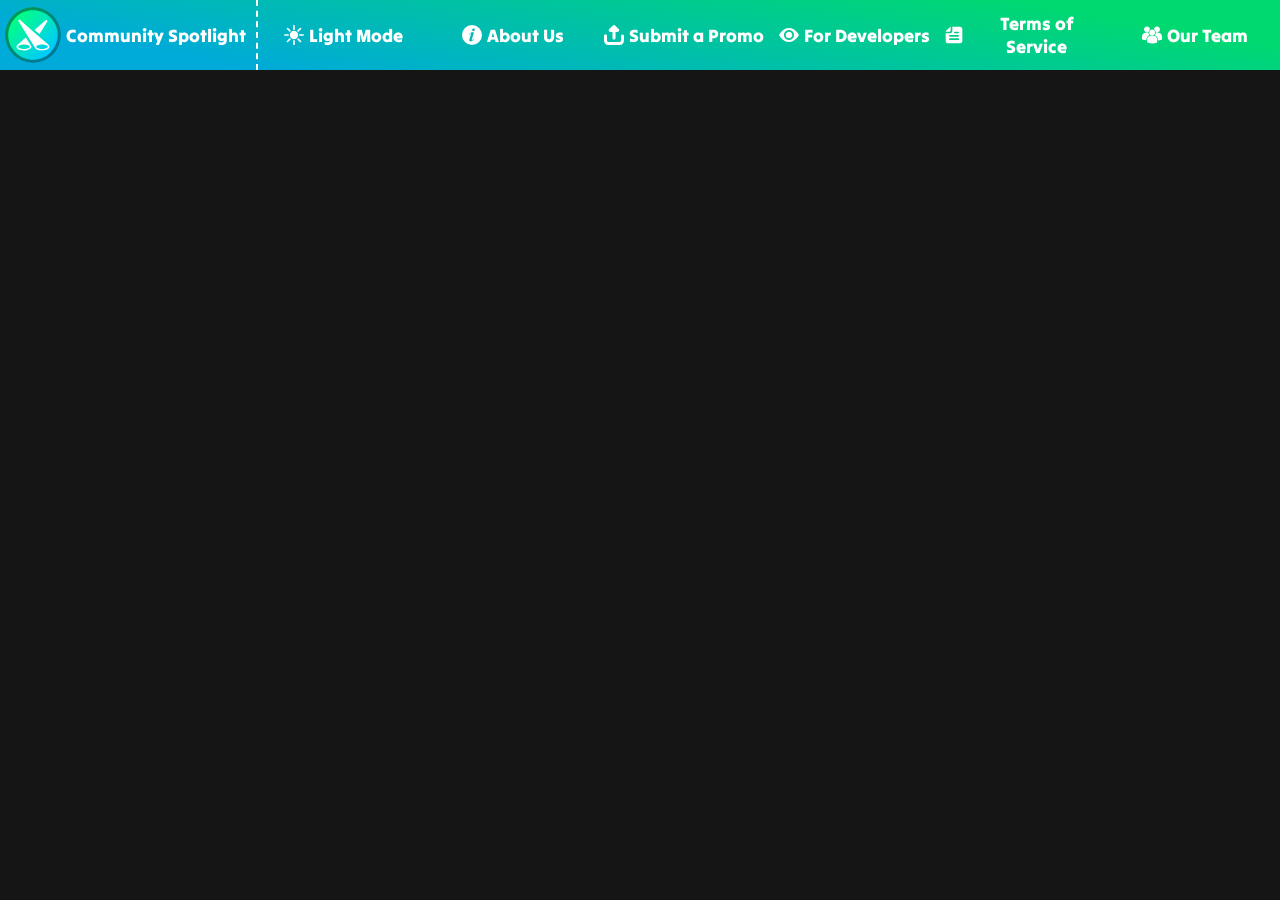
==== index.html @ 36a9ff25 "Update index.html" ====
<!DOCTYPE html>
<html>
  <head>
    <meta charset="utf-8">
    <meta name="viewport" content="width=device-width, height=device-height, initial-scale=1.0, maximum-scale=1.0, user-scalable=no">
    <meta http-equiv="Content-Security-Policy" content="default-src * 'self' 'unsafe-inline' 'unsafe-eval' data: blob:">
    <meta content="Community Spotlight" property="og:title">
    <meta content="Community Spotlight is a project aimed at providing Free Promotions for Everyone" property="og:description">
    <meta content="https://github.com/Community-Spotlight" property="og:url">
    <meta content="https://community-spotlight.github.io./assets/CS-logo.png" property="og:image">
    <meta content="#00ff62" data-react-helmet="true" name="theme-color">
    <title>Community Spotlight</title>
    <link href="https://fonts.googleapis.com/css?family=Tilt+Warp" rel="stylesheet" type="text/css">
    <link href="./css/main.css" rel="stylesheet" type="text/css">
    <link href="./css/pages.css" rel="stylesheet" type="text/css">
    <link rel="shortcut icon" href="./assets/CS-logo.svg" type="image/x-icon">
  </head>
  <body style="background: #151515">
    <nav class="nav-bar" for="nav" role="toolbar"></nav>
    <script src="./scripts/imports.js"></script>
    <script src="./scripts/startup.js"></script>
  </body>
</html>
---- css/main.css ----
body {
	margin: 0px;
	color: white;
	text-align: center;
	font-size: 18px;
	font-family: arial;
	overflow: scroll;
	overflow-x: auto;
}

.nav-bar {
	background: linear-gradient(10deg, #00aad9 15%, #00d970 85%);
	width: 100%;
	height: 70px;
	display: flex;
	justify-content: space-around;
	align-items: center;
	box-sizing: border-box;
	font-family: Tilt Warp, arial;
	font-size: 2em;
	object-fit: contain;
	user-select: none;
}

.logo {
	height: 100%;
	display: flex;
	align-items: center;
	justify-content: center;
	white-space: nowrap;
	font-size: 18px;
	font-weight: 900;
	border-right: dashed white 2px;
	cursor: pointer;
}
.logo img {
	height: 80%;
	max-height: 80%;
	border-radius: 50%;
	margin-left: 5px;
}
.logo:hover {
	background: rgba(0, 0, 0, 0.3);
	text-shadow: 0px 0px 8px #fff;
}
.logo:hover img {
	filter: drop-shadow(0px 0px 8px #fff);
}

.nav-btn {
	width: 100%;
	height: 100%;
	margin: 0px;
	cursor: pointer;
	display: flex;
	align-items: center;
	justify-content: center;
}
.nav-btn img {
	height: 20px;
	width: 20px;
	margin: 5px;
}
.nav-btn span {
	font-size: 0.5em;
	margin-right: 5px;
}
.nav-btn:hover {
	background: rgba(0, 0, 0, 0.3);
	text-shadow: 0px 0px 8px #fff;
}
.nav-btn:hover img {
	filter: drop-shadow(0px 0px 8px #fff);
}
---- css/pages.css ----
.content-body {
    display: flex;
    flex-direction: column;
    align-items: center;
    justify-content: center;
    text-align: center;
}
.title-txt {
    font-weight: 800;
    font-size: 20px;
    font-family: Tilt Warp, arial;
    letter-spacing: 2px;
    border-bottom: dashed 2px white;
    margin: 15px;
    width: 75%;
}
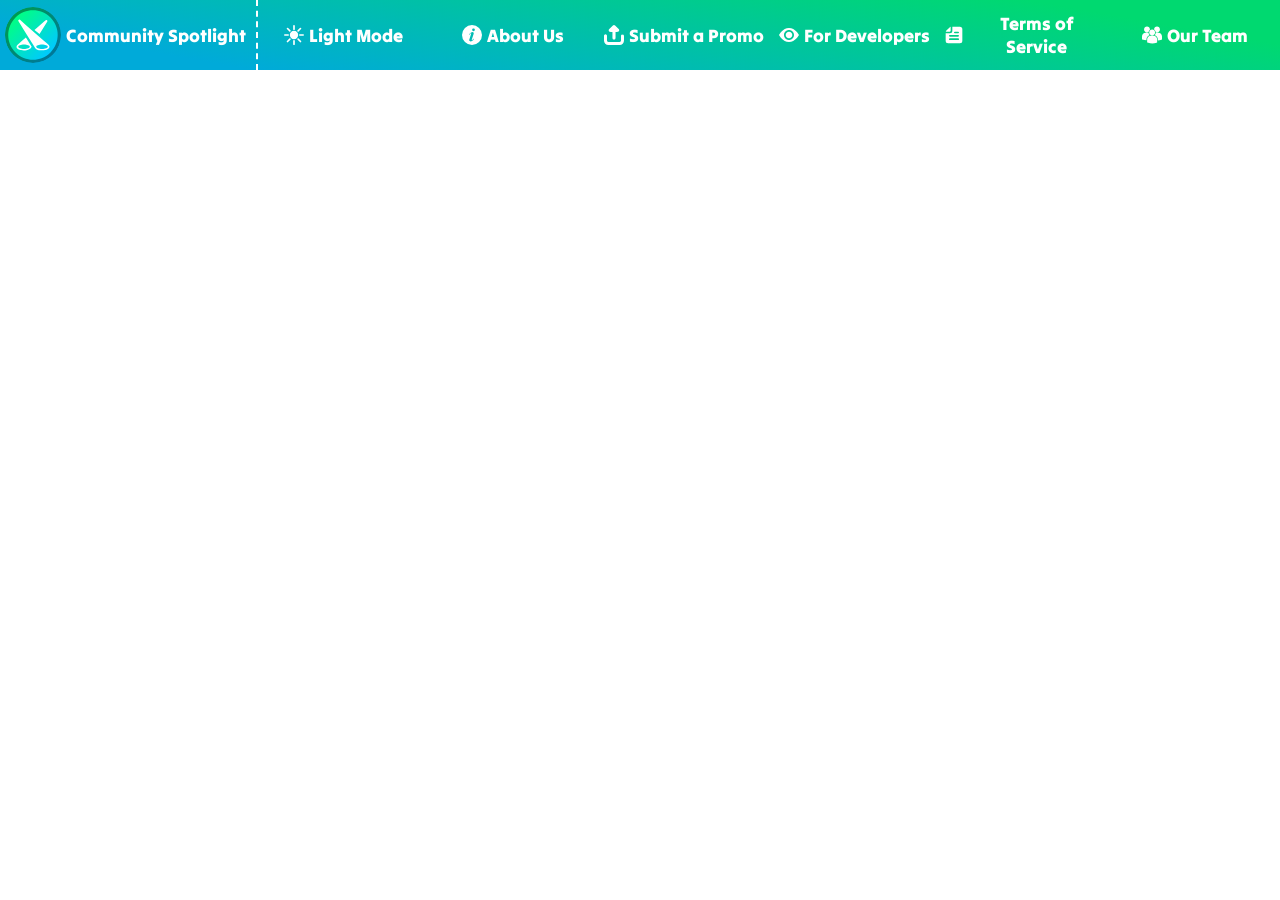
==== commit 2aaa91e6: "Apply dark to body" ====
--- a/index.html
+++ b/index.html
@@ -15,7 +15,7 @@
     <link href="./css/pages.css" rel="stylesheet" type="text/css">
     <link rel="shortcut icon" href="./assets/CS-logo.svg" type="image/x-icon">
   </head>
-  <body style="background: #151515">
+  <body data-dark="true">
     <nav class="nav-bar" for="nav" role="toolbar"></nav>
     <script src="./scripts/imports.js"></script>
     <script src="./scripts/startup.js"></script>
--- a/css/main.css
+++ b/css/main.css
@@ -1,74 +1,75 @@
 body {
-	margin: 0px;
-	color: white;
-	text-align: center;
-	font-size: 18px;
-	font-family: arial;
-	overflow: scroll;
-	overflow-x: auto;
+  margin: 0px;
+  color: white;
+  text-align: center;
+  font-size: 18px;
+  font-family: arial;
+  overflow: scroll;
+  overflow-x: auto;
 }
 
 .nav-bar {
-	background: linear-gradient(10deg, #00aad9 15%, #00d970 85%);
-	width: 100%;
-	height: 70px;
-	display: flex;
-	justify-content: space-around;
-	align-items: center;
-	box-sizing: border-box;
-	font-family: Tilt Warp, arial;
-	font-size: 2em;
-	object-fit: contain;
-	user-select: none;
+  background: linear-gradient(10deg, #00aad9 15%, #00d970 85%);
+  width: 100%;
+  height: 70px;
+  display: flex;
+  justify-content: space-around;
+  align-items: center;
+  box-sizing: border-box;
+  font-family: Tilt Warp, arial;
+  font-size: 2em;
+  object-fit: contain;
+  user-select: none;
+  color: white !important;
 }
 
 .logo {
-	height: 100%;
-	display: flex;
-	align-items: center;
-	justify-content: center;
-	white-space: nowrap;
-	font-size: 18px;
-	font-weight: 900;
-	border-right: dashed white 2px;
-	cursor: pointer;
+  height: 100%;
+  display: flex;
+  align-items: center;
+  justify-content: center;
+  white-space: nowrap;
+  font-size: 18px;
+  font-weight: 900;
+  border-right: dashed white 2px;
+  cursor: pointer;
 }
 .logo img {
-	height: 80%;
-	max-height: 80%;
-	border-radius: 50%;
-	margin-left: 5px;
+  height: 80%;
+  max-height: 80%;
+  border-radius: 50%;
+  margin-left: 5px;
 }
 .logo:hover {
-	background: rgba(0, 0, 0, 0.3);
-	text-shadow: 0px 0px 8px #fff;
+  background: rgba(0, 0, 0, 0.3);
+  text-shadow: 0px 0px 8px #fff;
 }
 .logo:hover img {
-	filter: drop-shadow(0px 0px 8px #fff);
+  filter: drop-shadow(0px 0px 8px #fff);
 }
 
 .nav-btn {
-	width: 100%;
-	height: 100%;
-	margin: 0px;
-	cursor: pointer;
-	display: flex;
-	align-items: center;
-	justify-content: center;
+  width: 100%;
+  height: 100%;
+  margin: 0px;
+  cursor: pointer;
+  display: flex;
+  align-items: center;
+  justify-content: center;
 }
 .nav-btn img {
-	height: 20px;
-	width: 20px;
-	margin: 5px;
+  height: 20px;
+  width: 20px;
+  margin: 5px;
 }
 .nav-btn span {
-	font-size: 0.5em;
-	margin-right: 5px;
+  font-size: 0.5em;
+  margin-right: 5px;
 }
 .nav-btn:hover {
-	background: rgba(0, 0, 0, 0.3);
-	text-shadow: 0px 0px 8px #fff;
+  background: rgba(0, 0, 0, 0.3);
+  text-shadow: 0px 0px 8px #fff;
 }
 .nav-btn:hover img {
-	filter: drop-shadow(0px 0px 8px #fff);
+  filter: drop-shadow(0px 0px 8px #fff);
 }
--- a/css/pages.css
+++ b/css/pages.css
@@ -1,16 +1,17 @@
 .content-body {
-    display: flex;
-    flex-direction: column;
-    align-items: center;
-    justify-content: center;
-    text-align: center;
+  display: flex;
+  flex-direction: column;
+  align-items: center;
+  justify-content: center;
+  text-align: center;
+  overflow: auto;
 }
 .title-txt {
-    font-weight: 800;
-    font-size: 20px;
-    font-family: Tilt Warp, arial;
-    letter-spacing: 2px;
-    border-bottom: dashed 2px white;
-    margin: 15px;
-    width: 75%;
+  font-weight: 800;
+  font-size: 20px;
+  font-family: Tilt Warp, arial;
+  letter-spacing: 2px;
+  border-bottom: dashed 2px white;
+  margin: 15px;
+  width: 75%;
 }
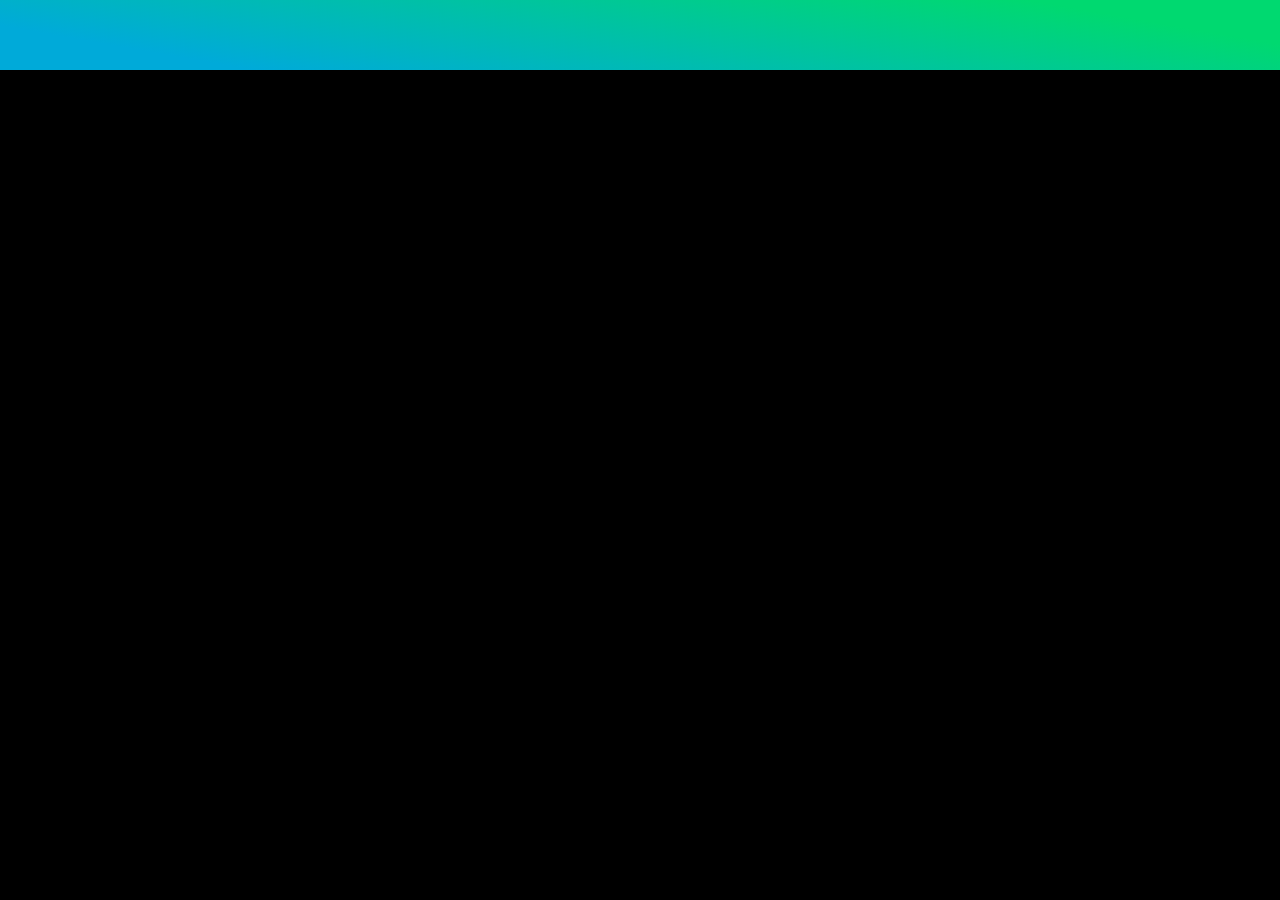
==== commit 095d83df: "Make imports a module" ====
--- a/index.html
+++ b/index.html
@@ -17,7 +17,7 @@
   </head>
   <body data-dark="true">
     <nav class="nav-bar" for="nav" role="toolbar"></nav>
-    <script src="./scripts/imports.js"></script>
+    <script src="./scripts/imports.js" type="module"></script>
     <script src="./scripts/startup.js"></script>
   </body>
 </html>
--- a/css/main.css
+++ b/css/main.css
@@ -1,11 +1,18 @@
 body {
+  --text-colour: black;
+  --bg-colour: white;
   margin: 0px;
-  color: white;
+  color: var(--text-colour);
+  background: var(--bg-colour);
   text-align: center;
   font-size: 18px;
   font-family: arial;
   overflow: scroll;
   overflow-x: auto;
+}
+body[data-dark="true"] {
+  --text-colour: white !important;
+  --bg-colour: black !important;
 }
 
 .nav-bar {
--- a/css/pages.css
+++ b/css/pages.css
@@ -5,6 +5,7 @@
   justify-content: center;
   text-align: center;
   overflow: auto;
+  scroll: auto;
 }
 .title-txt {
   font-weight: 800;
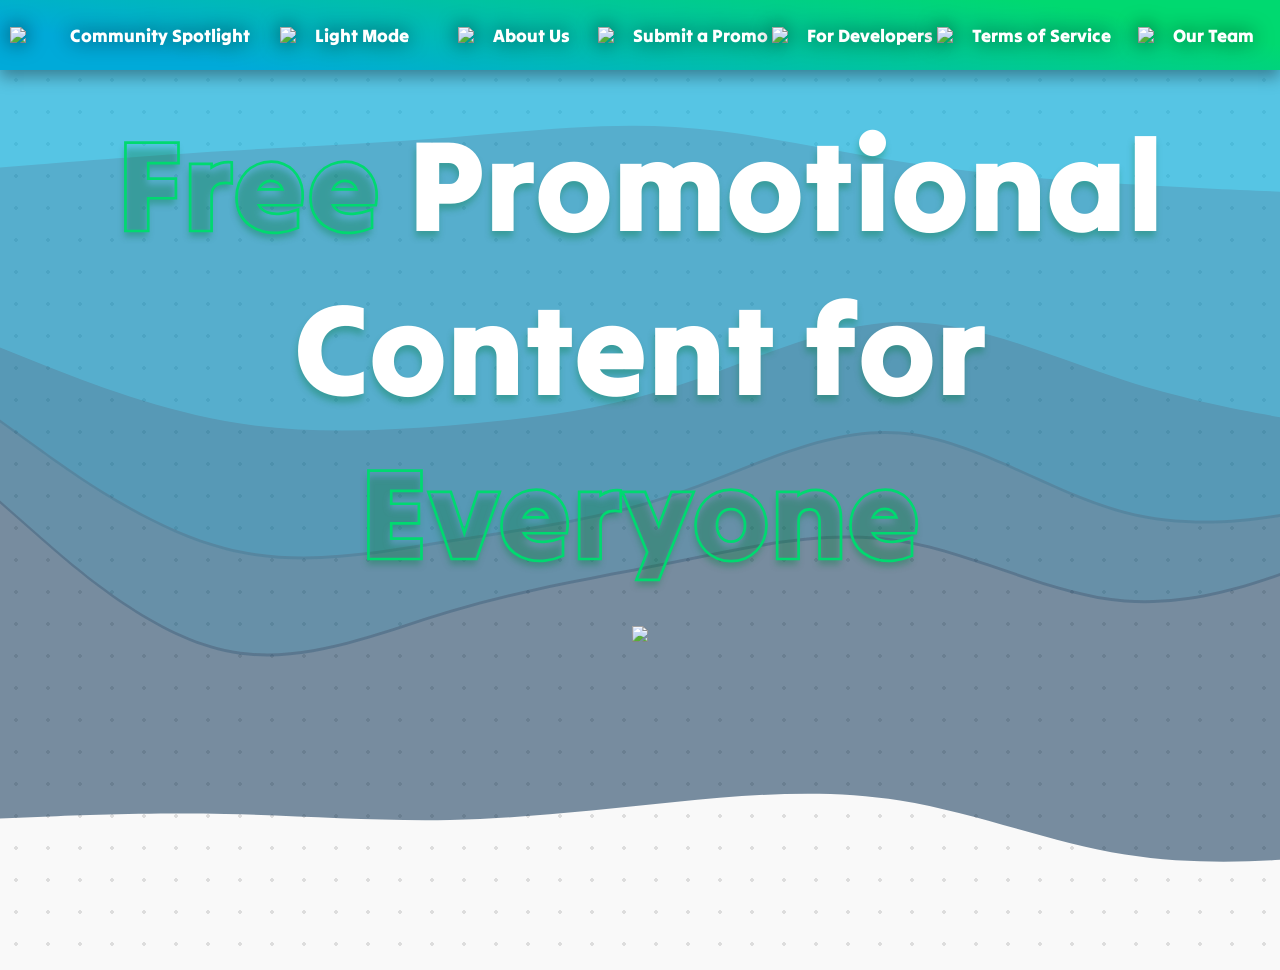
==== commit 98f37ad9: "Full rewrite of our Home site" ====
--- a/index.html
+++ b/index.html
@@ -1,23 +1,50 @@
-<!DOCTYPE html>
+<!doctype html>
 <html>
   <head>
-    <meta charset="utf-8">
-    <meta name="viewport" content="width=device-width, height=device-height, initial-scale=1.0, maximum-scale=1.0, user-scalable=no">
-    <meta http-equiv="Content-Security-Policy" content="default-src * 'self' 'unsafe-inline' 'unsafe-eval' data: blob:">
-    <meta content="Community Spotlight" property="og:title">
-    <meta content="Community Spotlight is a project aimed at providing Free Promotions for Everyone" property="og:description">
-    <meta content="https://github.com/Community-Spotlight" property="og:url">
-    <meta content="https://community-spotlight.github.io./assets/CS-logo.png" property="og:image">
-    <meta content="#00ff62" data-react-helmet="true" name="theme-color">
     <title>Community Spotlight</title>
-    <link href="https://fonts.googleapis.com/css?family=Tilt+Warp" rel="stylesheet" type="text/css">
-    <link href="./css/main.css" rel="stylesheet" type="text/css">
-    <link href="./css/pages.css" rel="stylesheet" type="text/css">
-    <link rel="shortcut icon" href="./assets/CS-logo.svg" type="image/x-icon">
+    <meta charset="utf-8" />
+    <meta
+      name="viewport"
+      content="width=device-width, initial-scale=1.0, maximum-scale=1.0, user-scalable=no"
+    />
+    <meta content="Community Spotlight" property="og:title" />
+    <meta
+      content="Community Spotlight is a project aimed at providing Free Promotions for Everyone"
+      property="og:description"
+    />
+    <meta
+      content="https://community-spotlight.github.io/uploader-site/"
+      property="og:url"
+    />
+    <meta
+      content="https://cdn.jsdelivr.net/gh/Community-Spotlight/assets/CS-logo.png"
+      property="og:image"
+    />
+    <meta content="#00ff84" data-react-helmet="true" name="theme-color" />
+    <link
+      rel="icon"
+      type="image/svg+xml"
+      href="https://cdn.jsdelivr.net/gh/Community-Spotlight/assets/CS-upload.svg"
+    />
+    <link rel="preconnect" href="https://fonts.googleapis.com" />
+    <link rel="preconnect" href="https://fonts.gstatic.com" crossorigin="" />
+    <link
+      rel="stylesheet"
+      href="https://fonts.googleapis.com/css?family=Tilt+Warp"
+    />
+    <link rel="stylesheet" href="./styles/main.css" />
+    <link rel="stylesheet" href="./styles/cards.css" />
   </head>
   <body data-dark="true">
-    <nav class="nav-bar" for="nav" role="toolbar"></nav>
-    <script src="./scripts/imports.js" type="module"></script>
-    <script src="./scripts/startup.js"></script>
+    <nav id="nav-bar" class="nav-bar" role="toolbar">
+      <div class="nav-btn">
+        <img draggable="false" />
+        <span>XXX</span>
+      </div>
+    </nav>
+    <div class="content-container"></div>
+    <script src="./scripts/Events.js"></script>
+    <script src="./scripts/startup.js" type="module"></script>
+    <script src="./scripts/page-loader.js" type="module"></script>
   </body>
 </html>
--- a/styles/main.css
+++ b/styles/main.css
@@ -0,0 +1,177 @@
+body {
+  --text-colour: black;
+  --bg-colour: white;
+  --bg-box: #ffffff;
+  --bg-box-dark: #f0f0f0;
+  --theme-gradient: linear-gradient(10deg, #00aad9 15%, #00d970 85%);
+  --theme-blue: #00aad9;
+  --theme-green: #00d970;
+  --body-colour: #f9f9f9;
+  --radial-colour: #dddddd;
+
+  --link-normal-color: #0000ee;
+  --link-visited-color: #551a8b;
+
+  overflow-y: hidden;
+  margin: 0px;
+  color: var(--text-colour);
+  background: var(--bg-colour);
+  text-align: center;
+  font-size: 18px;
+  font-family: arial;
+  background-image: radial-gradient(var(--radial-colour) 2px, transparent 2px);
+  background-size: 32px 32px;
+  background-color: var(--body-colour);
+}
+body[data-dark="true"] {
+  --text-colour: white;
+  --bg-colour: black;
+  --bg-box: #1e1e1e;
+  --bg-box-dark: #141414;
+  --body-colour: #1e1e1e;
+  --radial-colour: #484848;
+
+  --link-normal-color: #00c0ee;
+  --link-visited-color: #e715cc;
+}
+
+/* clickable urls */
+a:not([class]) {
+  color: var(--link-normal-color);
+}
+
+a:not([class]):visited {
+  color: var(--link-visited-color);
+}
+
+/* navigator bar */
+.nav-bar {
+  background: var(--theme-gradient);
+  width: 100%;
+  height: 70px;
+  display: flex;
+  font-family: "Tilt Warp", arial;
+  font-size: 2em;
+  user-select: none;
+  color: white;
+  position: relative;
+  z-index: 99999;
+  box-shadow: 0 7px 15px rgba(0, 0, 0, 0.35);
+}
+
+.nav-btn {
+  width: 100%;
+  height: 100%;
+  margin: 0 auto;
+  display: flex;
+  align-items: center;
+  justify-content: center;
+  cursor: pointer;
+  transition: all 150ms ease-in-out;
+  filter: drop-shadow(0px 0px 10px rgba(0, 0, 0, 0.7));
+}
+.nav-btn:hover {
+  background: rgba(0, 0, 0, 0.3);
+  text-shadow: 0px 0px 10px #fff;
+}
+.nav-btn:hover img {
+  filter: drop-shadow(0px 0px 5px #fff);
+}
+
+.nav-btn img {
+  width: 25px;
+}
+.nav-btn span {
+  font-size: 0.5em;
+  margin-left: 10px;
+  width: max-content;
+}
+.nav-btn[id="home"] {
+  width: max-content;
+  white-space: nowrap;
+}
+.nav-btn[id="home"] img {
+  width: 50px;
+  margin-left: 10px;
+}
+.nav-btn[id="home"] span {
+  margin-right: 10px;
+}
+
+@media (max-width: 1275px) {
+  .nav-btn span {
+    font-size: 0.4em;
+  }
+}
+@media (max-width: 1070px) {
+  .nav-btn img {
+    width: 25px;
+  }
+  .nav-btn:not([id="home"]) span {
+    display: none;
+  }
+}
+@media (max-width: 470px) {
+  .nav-btn span {
+    display: none;
+  }
+}
+
+.content-container {
+  margin: 0;
+  overflow: hidden auto;
+  width: 100vw;
+  height: 100vh;
+}
+
+.inner-container {
+  width: 100%;
+  min-height: 100%;
+  padding: 40px 0;
+  margin-bottom: 50px;
+  display: flex;
+  flex-direction: column;
+  align-items: center;
+}
+
+.btn-holder {
+  width: 100%;
+  margin: 25px 0;
+  display: flex;
+  justify-content: center;
+}
+.btn {
+  background: var(--theme-gradient);
+  border: none;
+  border-radius: 12px;
+  padding: 15px 25px;
+  position: relative;
+  color: var(--bg-colour) !important;
+  text-decoration: none;
+  -moz-text-decoration-line: none;
+  text-decoration-line: none;
+  font-family: "Tilt Warp", Arial;
+  font-size: x-large;
+  filter: drop-shadow(0 5px 5px #000);
+  overflow: hidden;
+  transition: all 200ms ease-in-out;
+}
+.btn:hover {
+  box-shadow: 0 0 15px var(--theme-blue);
+  transform: scale(1.1);
+}
+
+/* custom scrollbar */
+::-webkit-scrollbar {
+  background-color: #000;
+  width: 13px;
+}
+::-webkit-scrollbar-track {
+  background-color: #000;
+  width: 13px;
+}
+::-webkit-scrollbar-thumb {
+  background: linear-gradient(to bottom, #00ff84, #00c9ff);
+  border: 1.5px #008000 solid;
+  border-radius: 14px;
+}
--- a/styles/cards.css
+++ b/styles/cards.css
@@ -0,0 +1,80 @@
+.content-container [class^="card"] {
+  background: var(--theme-gradient);
+  width: auto;
+  max-width: 50vw;
+  margin: 15px;
+  padding: 20px 20px 40px 20px;
+  border-radius: 20px;
+  position: relative;
+  box-shadow: 0 2px 10px 1px gray;
+}
+.content-container [class*="card-wide"] {
+  max-width: 70vw;
+}
+.content-container [class*="card-flex"] {
+  max-width: 80vw;
+  margin: 15px 15px 25px 15px;
+  display: flex;
+  gap: 15px;
+}
+.content-container [class*="card-flex"][class*="left"] {
+  left: -40%;
+  transform: translate(40%, 0);
+}
+.content-container [class*="card-flex"][class*="right"] {
+  left: 40%;
+  transform: translate(-40%, 0);
+}
+
+.content-container .holder {
+  background-color: var(--bg-box);
+  padding: 10px;
+  border: solid grey 2px;
+  border-radius: 10px;
+}
+.content-container [class*="card-flex"] .holder {
+  width: auto;
+}
+
+.content-container .holder .title {
+  font-size: 1.3em;
+  font-family: Tilt Warp;
+  padding-bottom: 5px;
+  margin-bottom: 10px;
+  border-bottom: dashed 2px grey;
+}
+
+/* Donate Button */
+.content-container [class^="card"] .donate-shine {
+  width: 100%;
+  height: 100%;
+  position: absolute;
+  top: 0;
+  left: 0;
+  overflow: hidden;
+  pointer-events: none;
+  background: linear-gradient(
+    110deg,
+    transparent 40%,
+    rgba(255, 255, 255, 0.4) 50%,
+    transparent 60%
+  );
+  background-size: 200% 100%;
+  animation: donateShine 5s linear infinite;
+  animation-delay: 1s;
+}
+
+@keyframes donateShine {
+  0% {
+    background-position: 200% 0;
+  }
+  50% {
+    background-position: -200% 0;
+  }
+  50.1% {
+    background-position: 200% 0;
+  }
+  100% {
+    background-position: -200% 0;
+  }
+}
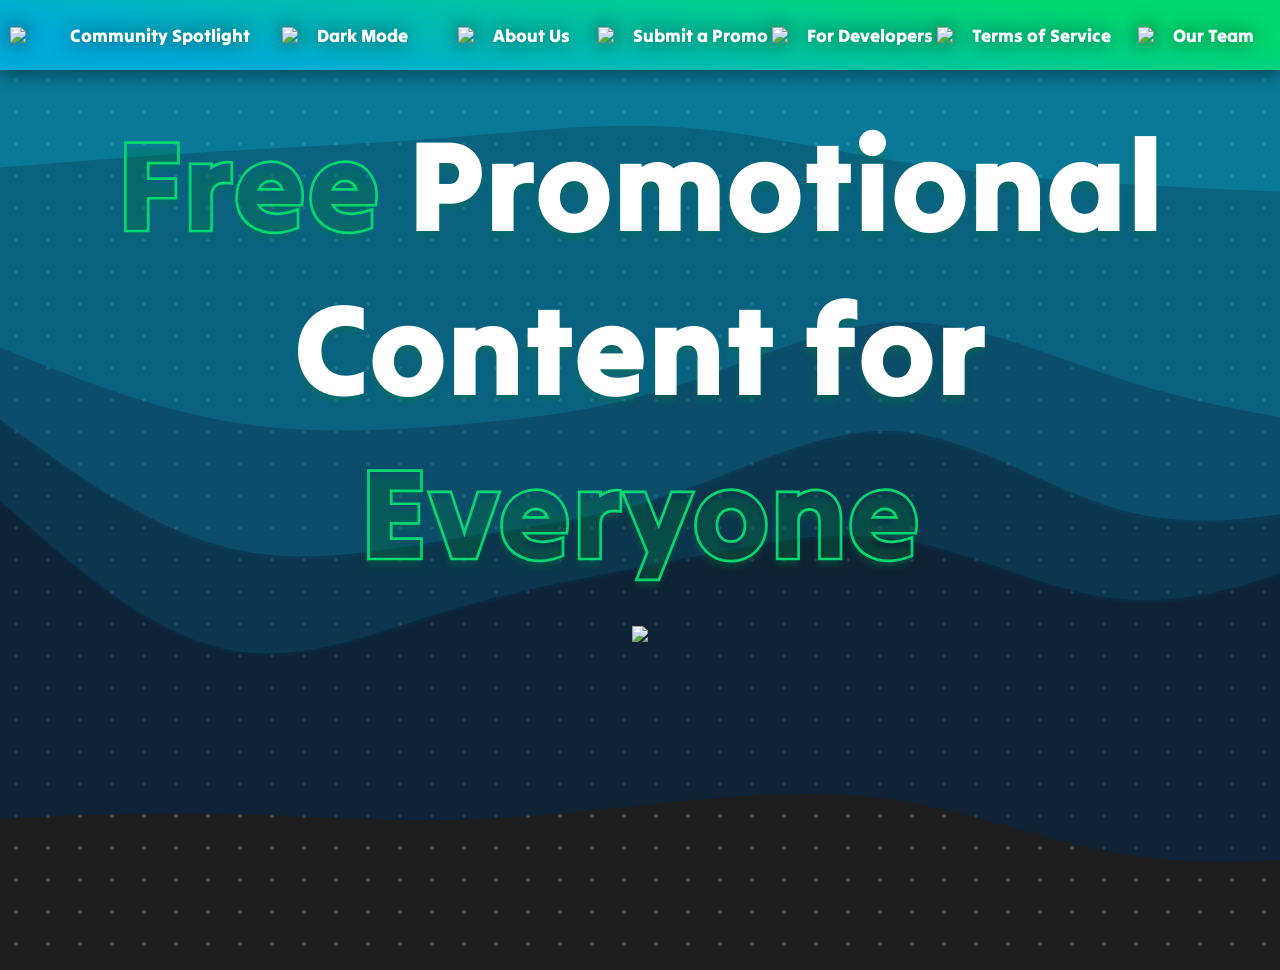
==== commit 8b86f1ca: "New Donation Link" ====
--- a/index.html
+++ b/index.html
@@ -39,7 +39,7 @@
     <nav id="nav-bar" class="nav-bar" role="toolbar">
       <div class="nav-btn">
         <img draggable="false" />
-        <span>XXX</span>
+        <span>...</span>
       </div>
     </nav>
     <div class="content-container"></div>
